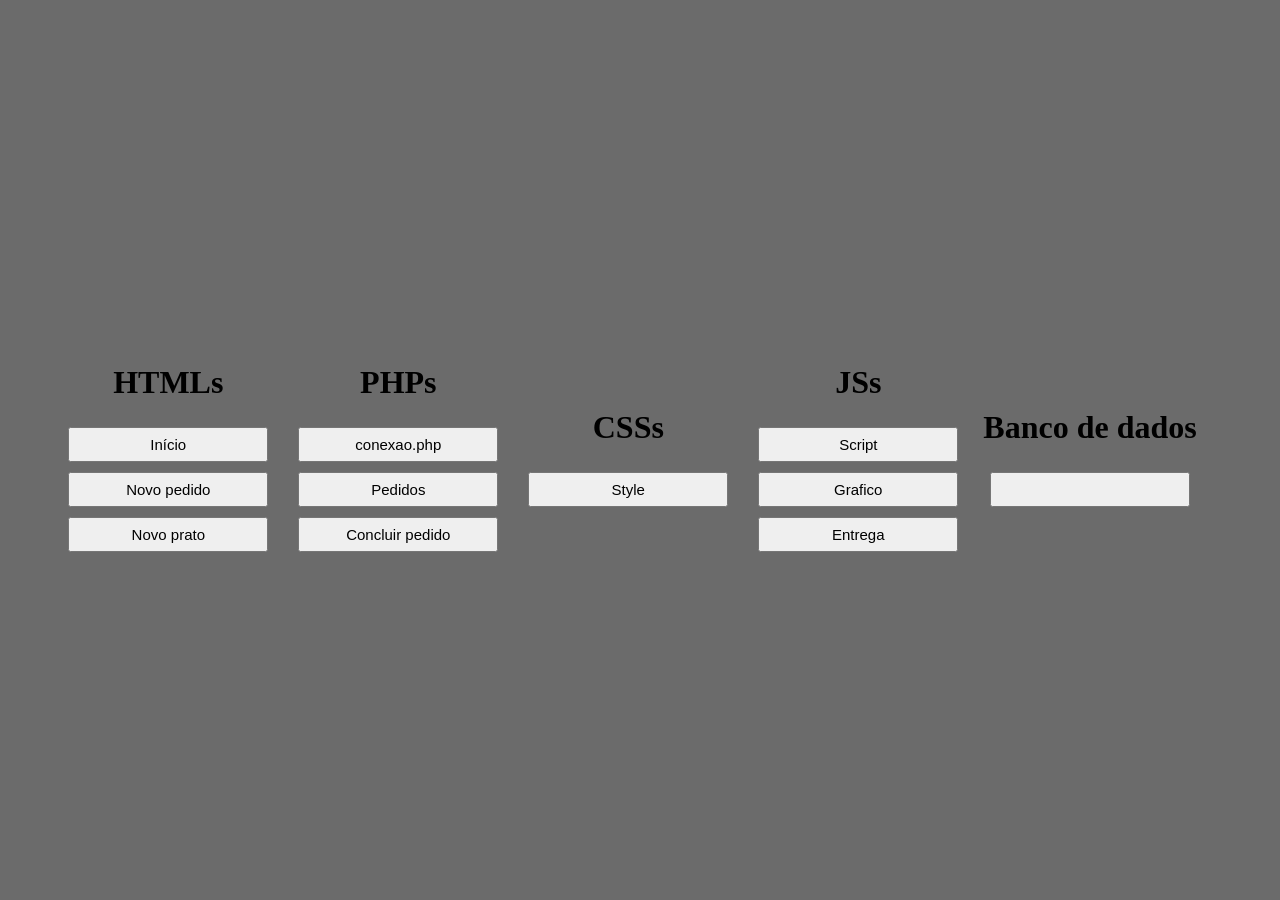
==== index.html @ 8f5f42c0 "1" ====
<!DOCTYPE html>
<html lang="en">
<head>
    <meta charset="UTF-8">
    <meta name="viewport" content="width=device-width, initial-scale=1.0">
    <title>Document</title>
</head>
<body>
    <!-- <button onclick="window.location.href=''"></button> -->
    <style>
        body{
        margin: 0;  
        background-color: #6b6b6b;  
        }

        h1{
            color: rgb(0, 0, 0);
        }
        a{
            color: rgb(20, 20, 20);
        }
        button {
            height: 35px;
            width: 200px;
            margin: 5px;
            font-size: 15px;
            cursor: pointer;
        }
        .div{
            display: flex; 
            flex-direction: column; 
            justify-content: center; 
            align-items: center; 
            margin-right: 20px;
        }                                   
    </style>
    <div style="display: flex; justify-content: center; height: 100vh;">
        <div class="div">
            <h1>HTMLs</h1>
            <button onclick="window.location.href='inicio.html'">Início</button>
            <button onclick="window.location.href='novo_pedido.html'">Novo pedido</button>
            <button onclick="window.location.href='novo_prato.html'">Novo prato</button>
            
        </div>
        <div class="div">
            <h1>PHPs</h1>
            <button onclick="window.location.href='conexao.php'">conexao.php</button>
            <button onclick="window.location.href='ver_pedidos.php'">Pedidos</button>
            <button onclick="window.location.href='cadastro_pedido.php'">Concluir pedido</button>
        </div>
        <div class="div">
            <h1>CSSs</h1>
            <button onclick="window.location.href='style.css'">Style</button>
        </div>
        <div class="div">
            <h1>JSs</h1>
            <button onclick="window.location.href='script.js'">Script</button>
            <Button onclick="window.location.href='grafico.js'">Grafico</Button>
            <button onclick="window.location.href='entrega.js'">Entrega</button>
        </div>
        <div class="div">
            <h1>Banco de dados</h1>
            <button><a href="" download=""></a></button>
        </div>
    </div>

</body>
</html>
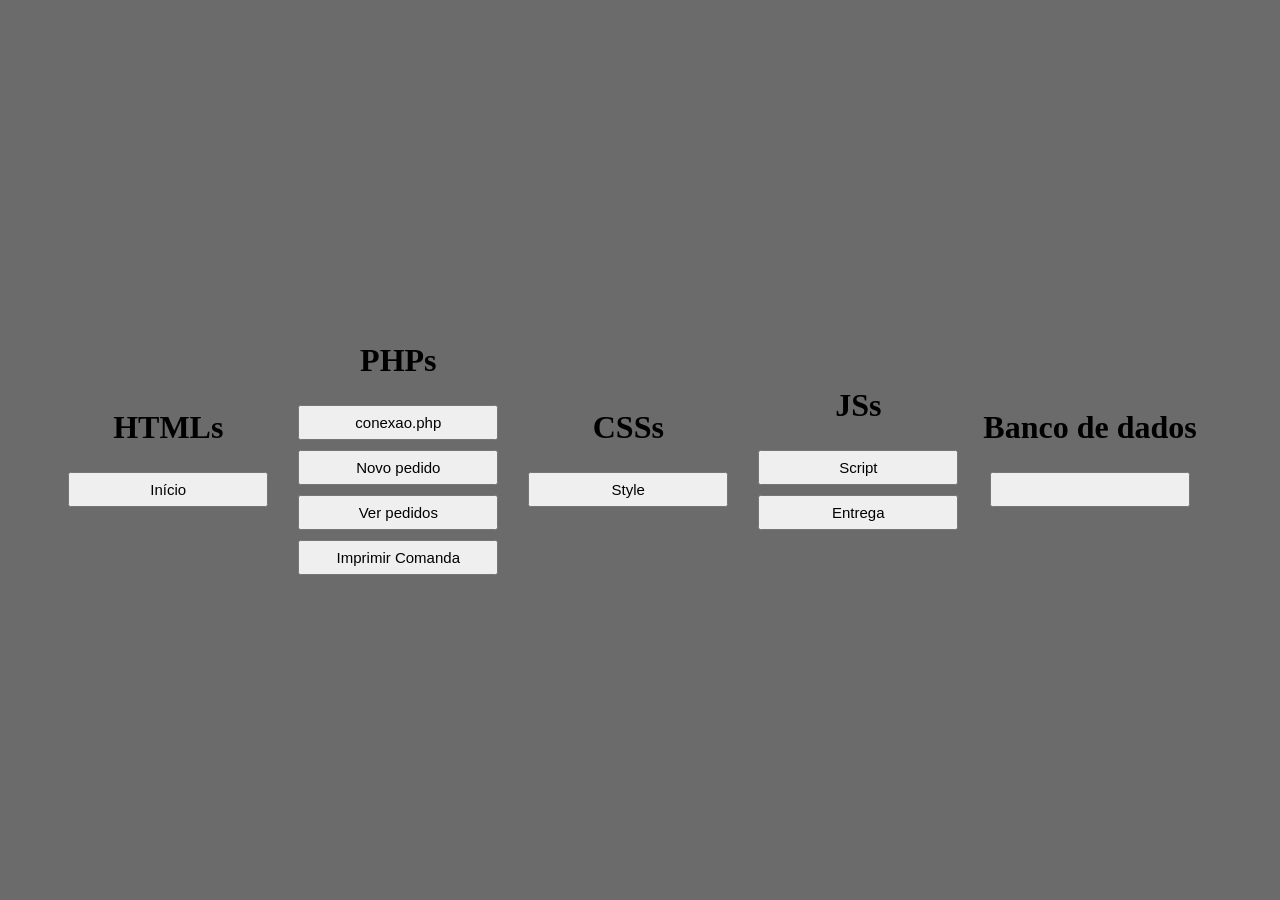
==== commit 2023f0f4: "1" ====
--- a/index.html
+++ b/index.html
@@ -37,16 +37,14 @@
     <div style="display: flex; justify-content: center; height: 100vh;">
         <div class="div">
             <h1>HTMLs</h1>
-            <button onclick="window.location.href='inicio.html'">Início</button>
-            <button onclick="window.location.href='novo_pedido.html'">Novo pedido</button>
-            <button onclick="window.location.href='novo_prato.html'">Novo prato</button>
-            
+            <button onclick="window.location.href='inicio.html'">Início</button>            
         </div>
         <div class="div">
             <h1>PHPs</h1>
             <button onclick="window.location.href='conexao.php'">conexao.php</button>
-            <button onclick="window.location.href='ver_pedidos.php'">Pedidos</button>
-            <button onclick="window.location.href='cadastro_pedido.php'">Concluir pedido</button>
+            <button onclick="window.location.href='novo_pedido.php'">Novo pedido</button>
+            <button onclick="window.location.href='ver_pedidos.php'">Ver pedidos</button>
+            <button onclick="window.location.href='imprimir_comanda.php'">Imprimir Comanda</button>
         </div>
         <div class="div">
             <h1>CSSs</h1>
@@ -55,12 +53,11 @@
         <div class="div">
             <h1>JSs</h1>
             <button onclick="window.location.href='script.js'">Script</button>
-            <Button onclick="window.location.href='grafico.js'">Grafico</Button>
             <button onclick="window.location.href='entrega.js'">Entrega</button>
         </div>
         <div class="div">
             <h1>Banco de dados</h1>
-            <button><a href="" download=""></a></button>
+            <button><a href="hashi.sql" download=""></a></button>
         </div>
     </div>
 
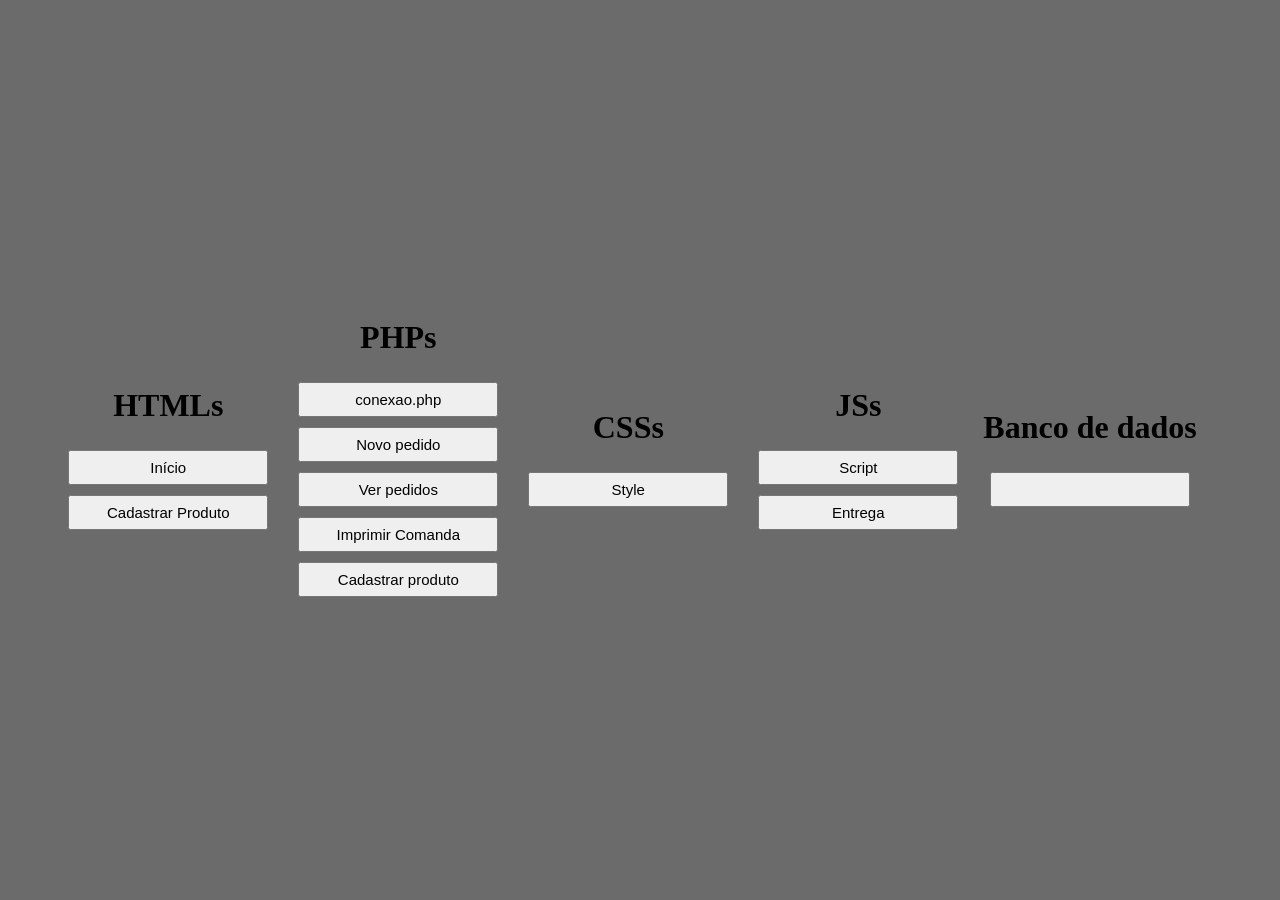
==== commit 886675cb: "1" ====
--- a/index.html
+++ b/index.html
@@ -37,7 +37,8 @@
     <div style="display: flex; justify-content: center; height: 100vh;">
         <div class="div">
             <h1>HTMLs</h1>
-            <button onclick="window.location.href='inicio.html'">Início</button>            
+            <button onclick="window.location.href='inicio.html'">Início</button>    
+            <button onclick="window.location.href='cadastrar_produto.html'">Cadastrar Produto</button>        
         </div>
         <div class="div">
             <h1>PHPs</h1>
@@ -45,6 +46,7 @@
             <button onclick="window.location.href='novo_pedido.php'">Novo pedido</button>
             <button onclick="window.location.href='ver_pedidos.php'">Ver pedidos</button>
             <button onclick="window.location.href='imprimir_comanda.php'">Imprimir Comanda</button>
+            <button ondblclick="window.location.href='cadastrar_produto.php'">Cadastrar produto</button>
         </div>
         <div class="div">
             <h1>CSSs</h1>
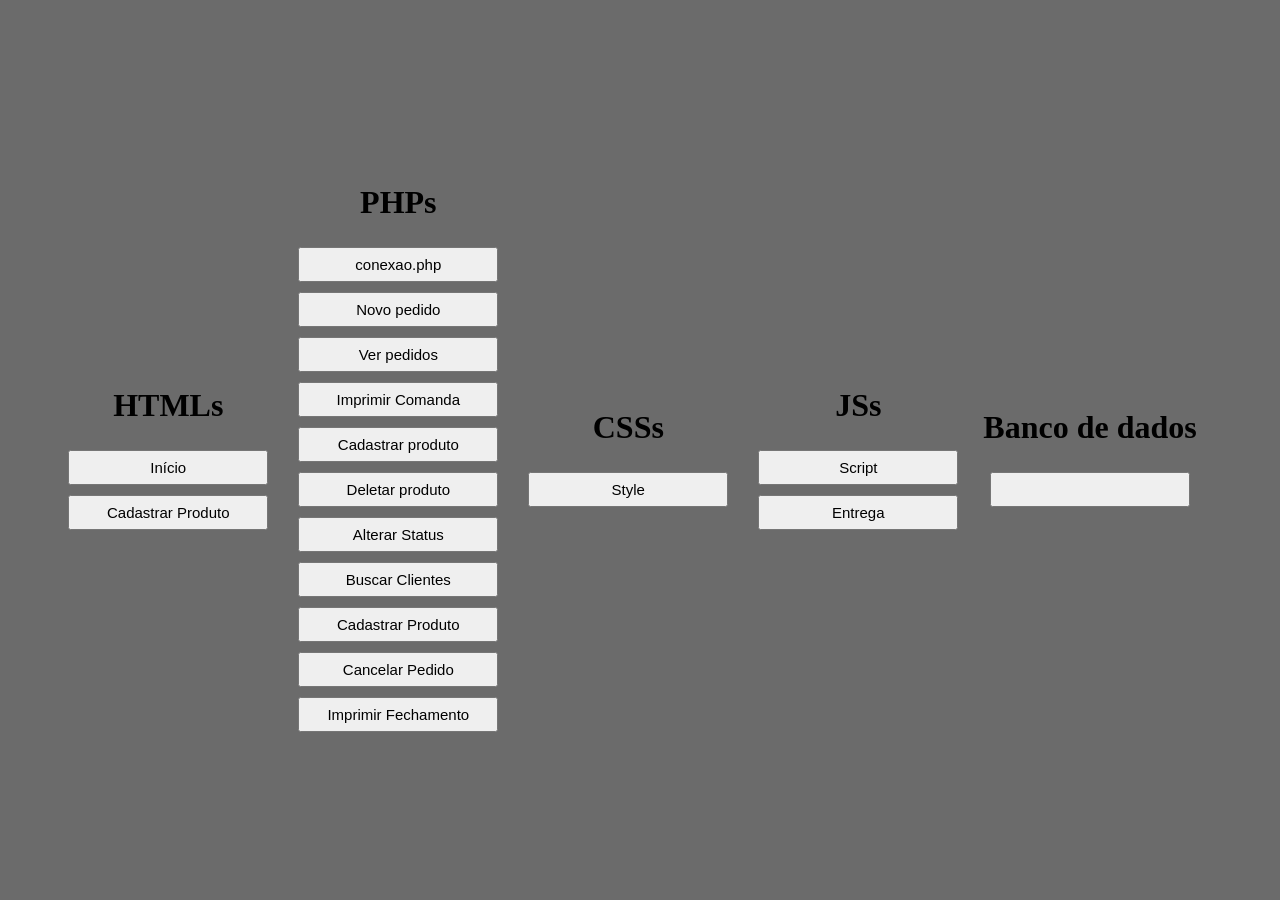
==== commit 55f69eea: "3/10/2026 - 13:22 - Rodrigo" ====
--- a/index.html
+++ b/index.html
@@ -46,7 +46,13 @@
             <button onclick="window.location.href='novo_pedido.php'">Novo pedido</button>
             <button onclick="window.location.href='ver_pedidos.php'">Ver pedidos</button>
             <button onclick="window.location.href='imprimir_comanda.php'">Imprimir Comanda</button>
-            <button ondblclick="window.location.href='cadastrar_produto.php'">Cadastrar produto</button>
+            <button onclick="window.location.href='produtos.php'">Cadastrar produto</button>
+            <button onclick="window.location.href='deletar_produto.php'">Deletar produto</button>
+            <button onclick="window.location.href='alterar_status.php'">Alterar Status</button>
+            <button onclick="window.location.href='buscar_clientes.php'">Buscar Clientes</button>
+            <button onclick="window.location.href='cadastrar_produto.php'">Cadastrar Produto</button>
+            <button onclick="window.location.href='cancelar_pedido.php'">Cancelar Pedido</button>
+            <button onclick="window.location.href='imprimir_fechamento.php'">Imprimir Fechamento</button>
         </div>
         <div class="div">
             <h1>CSSs</h1>
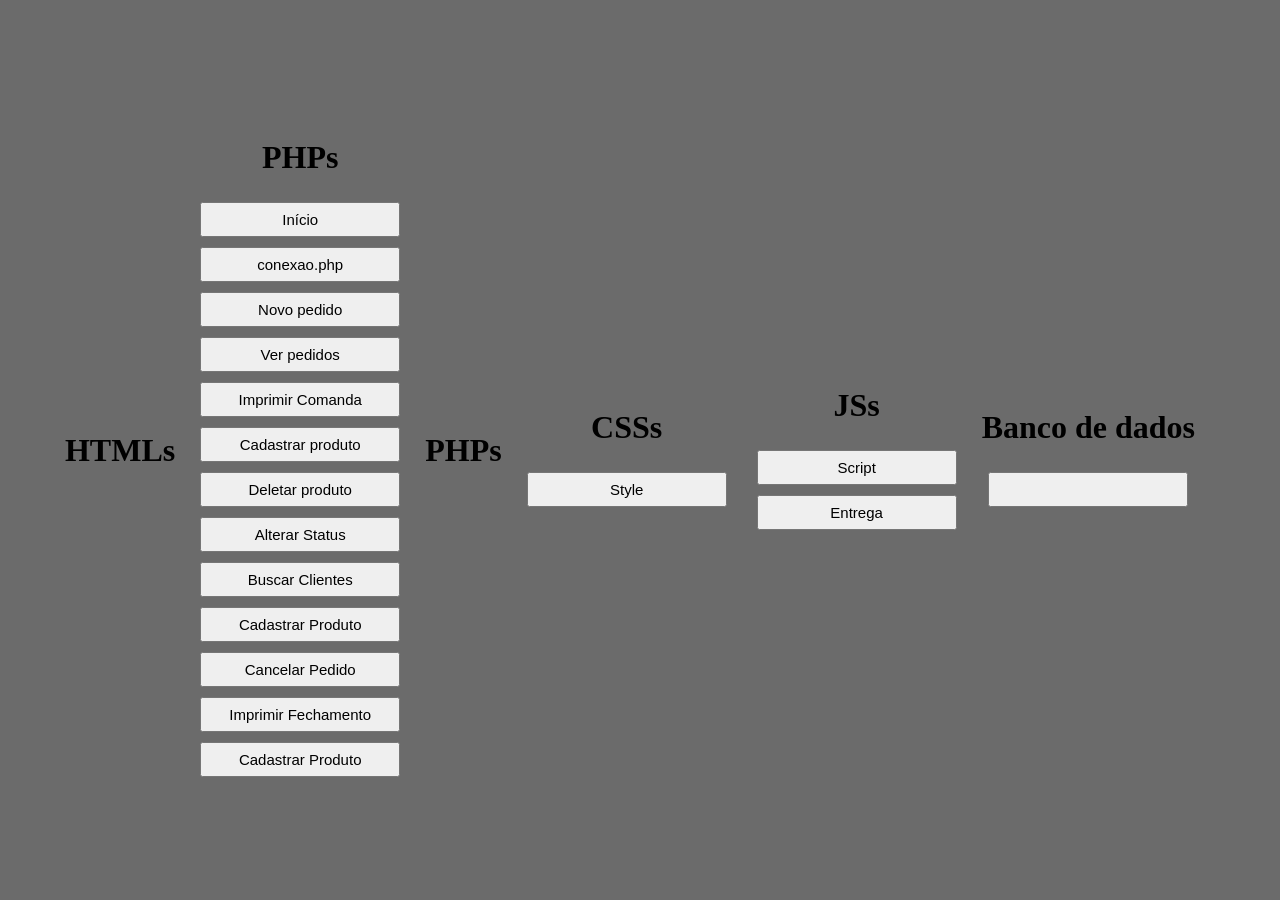
==== commit 488528e2: "25/10/2026 - 04:29 - Rodrigo Mudanças: * Agora quando atualiza a pagina na parte de impressão o pedi" ====
--- a/index.html
+++ b/index.html
@@ -37,11 +37,10 @@
     <div style="display: flex; justify-content: center; height: 100vh;">
         <div class="div">
             <h1>HTMLs</h1>
-            <button onclick="window.location.href='inicio.html'">Início</button>    
-            <button onclick="window.location.href='cadastrar_produto.html'">Cadastrar Produto</button>        
         </div>
         <div class="div">
             <h1>PHPs</h1>
+            <button onclick="window.location.href='inicio.php'">Início</button>    
             <button onclick="window.location.href='conexao.php'">conexao.php</button>
             <button onclick="window.location.href='novo_pedido.php'">Novo pedido</button>
             <button onclick="window.location.href='ver_pedidos.php'">Ver pedidos</button>
@@ -53,6 +52,11 @@
             <button onclick="window.location.href='cadastrar_produto.php'">Cadastrar Produto</button>
             <button onclick="window.location.href='cancelar_pedido.php'">Cancelar Pedido</button>
             <button onclick="window.location.href='imprimir_fechamento.php'">Imprimir Fechamento</button>
+            <button onclick="window.location.href='cadastrar_produto.php'">Cadastrar Produto</button>    
+        </div>
+        <div class="div">
+            <h1>PHPs</h1>
+            
         </div>
         <div class="div">
             <h1>CSSs</h1>
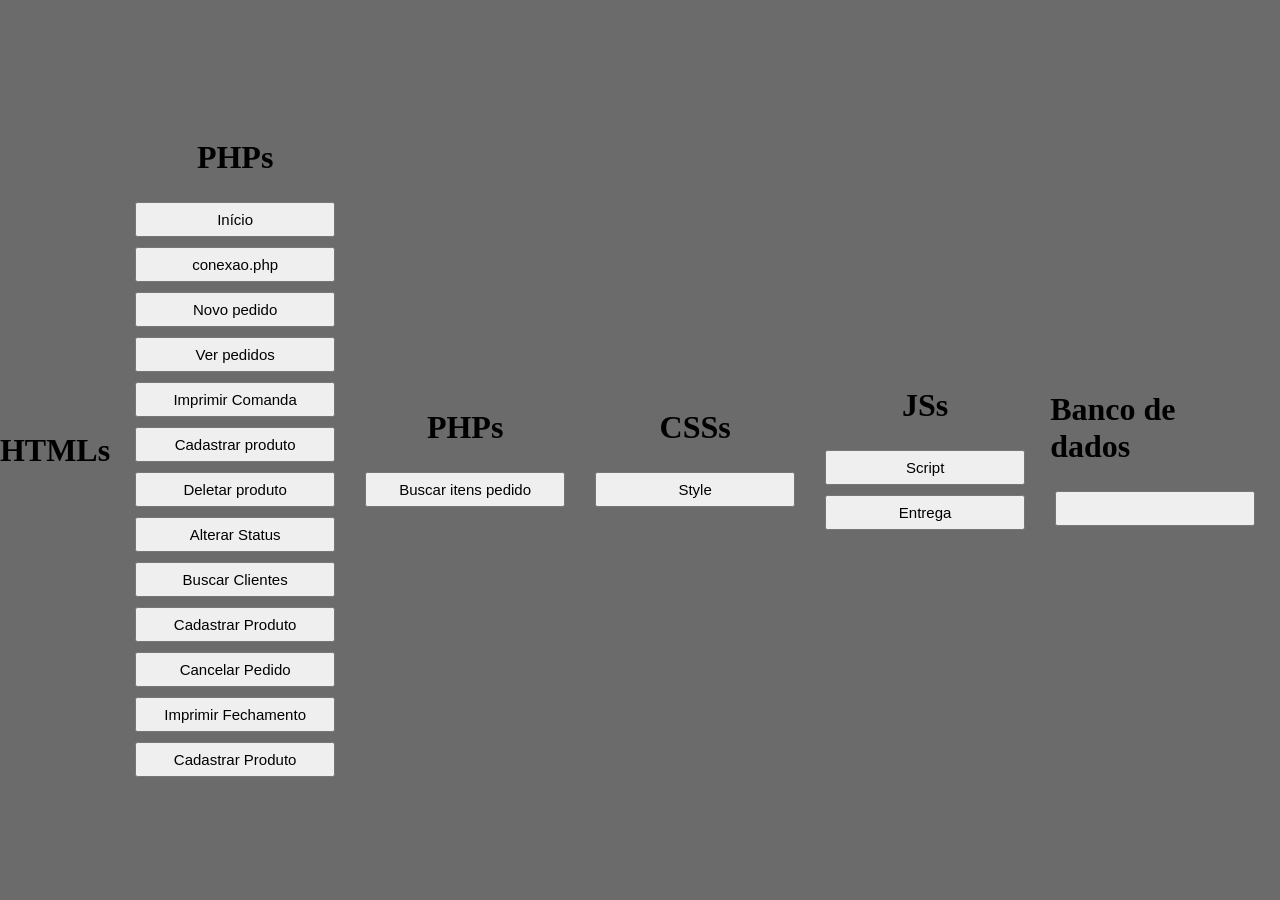
==== commit 43770ae0: "25/10/2026 - - Rodrigo Mudanças: * finalização do popup de editar pedido (falta fazer o botão ser fu" ====
--- a/index.html
+++ b/index.html
@@ -56,7 +56,7 @@
         </div>
         <div class="div">
             <h1>PHPs</h1>
-            
+            <button onclick="window.location.href='buscar_itens_pedido.php'">Buscar itens pedido</button>
         </div>
         <div class="div">
             <h1>CSSs</h1>
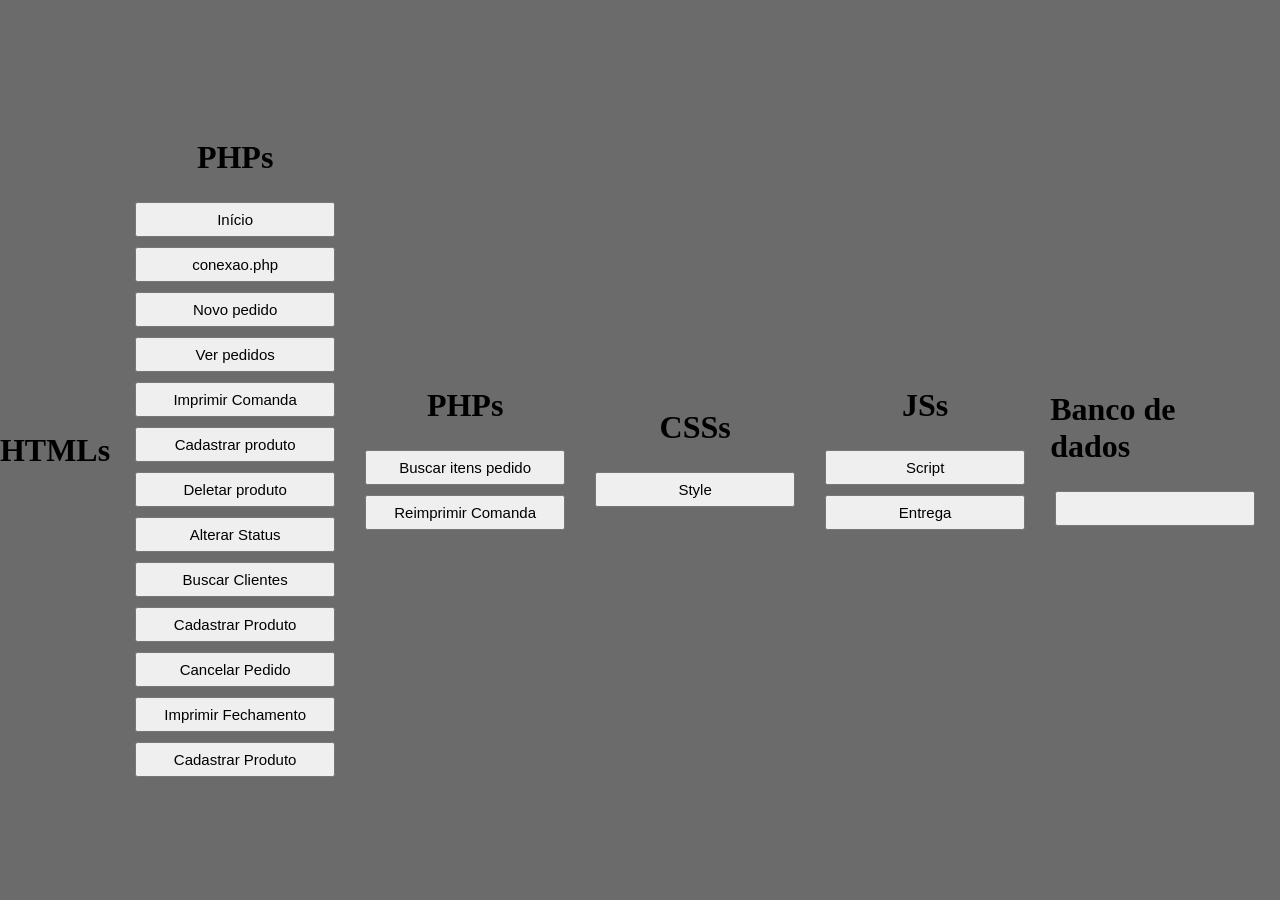
==== commit 9371f7d4: "1" ====
--- a/index.html
+++ b/index.html
@@ -57,6 +57,7 @@
         <div class="div">
             <h1>PHPs</h1>
             <button onclick="window.location.href='buscar_itens_pedido.php'">Buscar itens pedido</button>
+            <button onclick="window.location.href='reimprimir_comanda.php'">Reimprimir Comanda</button>
         </div>
         <div class="div">
             <h1>CSSs</h1>
